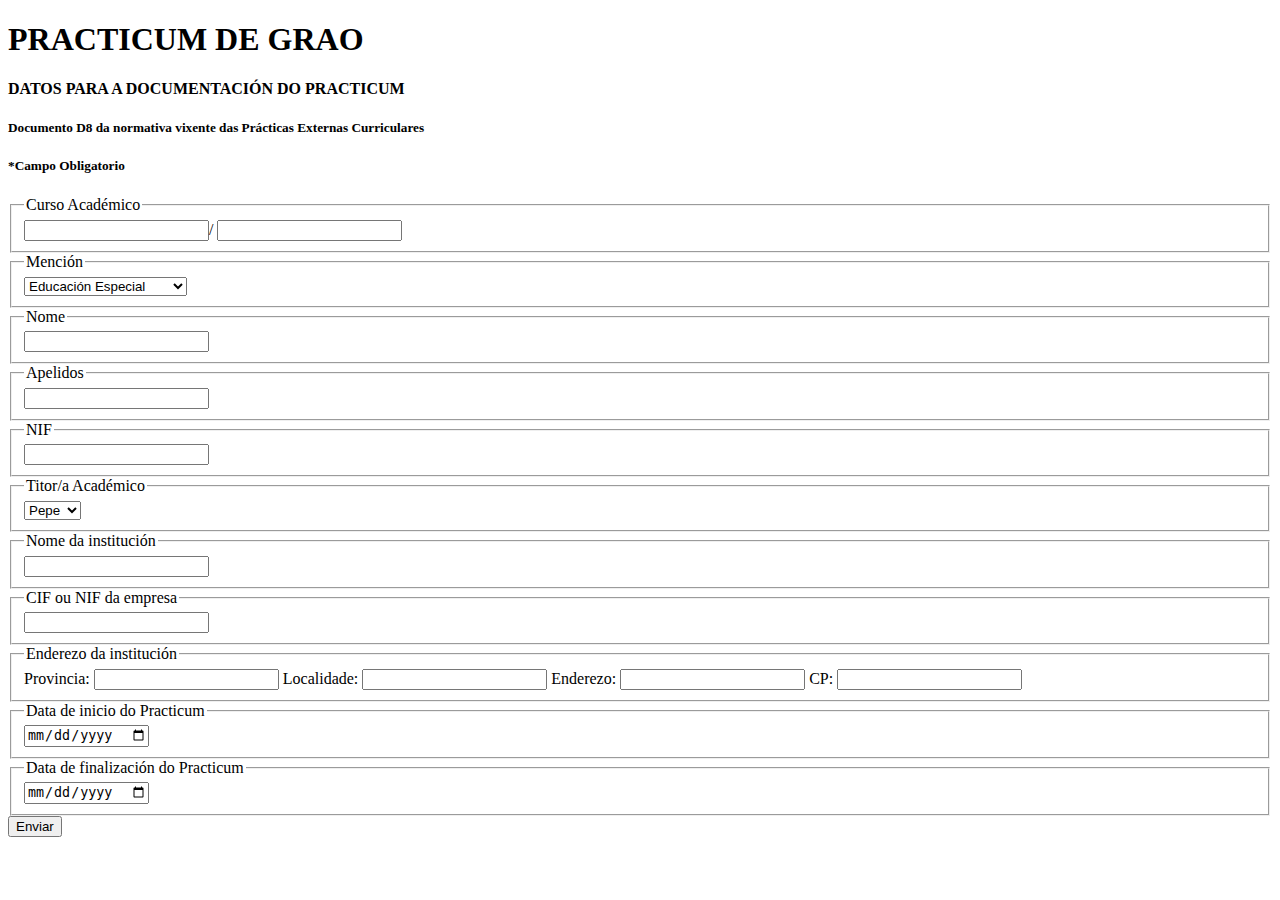
==== infantil.html @ eb47022a "formularios" ====
<!DOCTYPE html>
<html>
    <head>
        <meta charset="utf-8">
        <meta http-equiv="X-UA-Compatible" content="IE=edge">
        <title>Educación Infantil</title>
        <meta name="description" content="Una guía interactiva de primeros pasos para Brackets.">
        <link rel="stylesheet" href="../style/style.css">
    </head>
    <body>
        <section class="titulo">
            <h1>PRACTICUM DE GRAO</h1>
            <H4>DATOS PARA A DOCUMENTACIÓN DO PRACTICUM</H4>
            <H5>Documento D8 da normativa vixente das Prácticas Externas Curriculares</H5>
            <h5>*Campo Obligatorio</h5>
        </section>
        <section class="texto">
        <form action="" method="post" id="infantil">          
            <fieldset>
                <legend>Curso Académico</legend>
                <input type="text" required="true" pattern="[0-9]{4}">/
                <input type="text" required="true" pattern="[0-9]{4}">
            </fieldset>
            <fieldset>
                <legend>Mención</legend>
                <select>
                  <option value="educacionE">Educación Especial</option>
                  <option value="afondamentoC">Afondamento Curricular</option>
                  <option value="linguaE">Lingua Estranxeiras</option>
                </select>
            </fieldset>
            <fieldset>
                <legend>Nome</legend>
                <input type="text" required="true">
            </fieldset>
            <fieldset>
                <legend>Apelidos</legend>
                <input type="text" required="true">
            </fieldset>
            <fieldset>
                <legend>NIF</legend>
                <input type="text" required="true" pattern="[0-9]{8}[A-Z]{1}">
            </fieldset>
            <fieldset>
                <legend>Titor/a Académico</legend>
                <select>
                  <option value="Pepe">Pepe</option>
                  <option value="Ana">Ana</option>
                  <option value="Juan">Juan</option>
                  <option value="Xurxo">Xurxo</option>
                </select>
            </fieldset>
            <fieldset>
                <legend>Nome da institución</legend>
                <input type="text" required="true">
            </fieldset>
            <fieldset>
                <legend>CIF ou NIF da empresa</legend>
                <input type="text" required="true">
            </fieldset>
            <fieldset>
                <legend>Enderezo da institución</legend>
                <label> Provincia: </label><input type="text" required="true" >
                <label> Localidade: </label><input type="text" required="true" >
                <label> Enderezo: </label> <input type="text" required="true" >
                <label> CP: </label> <input type="text" required="true" pattern="[0-9]{5} ">
            </fieldset>
            <fieldset>
                <legend>Data de inicio do Practicum</legend>
                <input type="date" required="true">
            </fieldset>
            <fieldset>
                <legend>Data de finalización do Practicum</legend>
                <input type="date" required="true">
            </fieldset>
        </form>
            <button type="submit" form="infantil" value="Submit">Enviar</button>
        </section>
    </body>
</html>
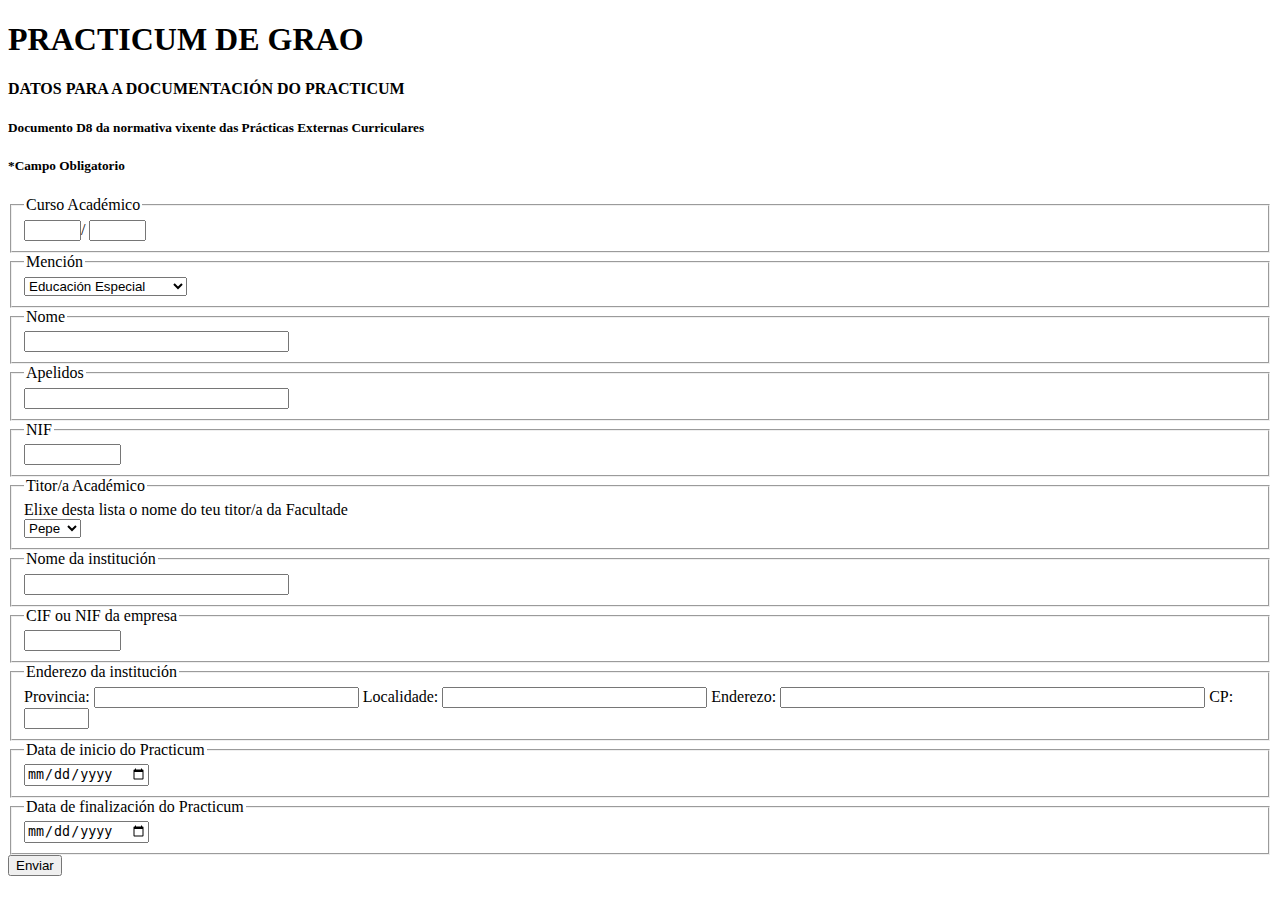
==== commit da6b6fc6: "formularios acabaos y BD" ====
--- a/infantil.html
+++ b/infantil.html
@@ -18,8 +18,8 @@
         <form action="" method="post" id="infantil">          
             <fieldset>
                 <legend>Curso Académico</legend>
-                <input type="text" required="true" pattern="[0-9]{4}">/
-                <input type="text" required="true" pattern="[0-9]{4}">
+                <input type="text" required="true" pattern="[0-9]{4}" size="4" maxlength="4">/
+                <input type="text" required="true" pattern="[0-9]{4}" size="4" maxlength="4">
             </fieldset>
             <fieldset>
                 <legend>Mención</legend>
@@ -31,18 +31,19 @@
             </fieldset>
             <fieldset>
                 <legend>Nome</legend>
-                <input type="text" required="true">
+                <input type="text" required="true" size="30" maxlength="30" pattern="[A-Za-z]{30}">
             </fieldset>
             <fieldset>
                 <legend>Apelidos</legend>
-                <input type="text" required="true">
+                <input type="text" required="true" size="30" maxlength="30" pattern="[A-Za-z]{50}">
             </fieldset>
             <fieldset>
                 <legend>NIF</legend>
-                <input type="text" required="true" pattern="[0-9]{8}[A-Z]{1}">
+                <input type="text" required="true" pattern="[0-9]{8}[A-Z]{1}" size="9" maxlength="9">
             </fieldset>
             <fieldset>
                 <legend>Titor/a Académico</legend>
+                <label>Elixe desta lista o nome do teu titor/a da Facultade</label><br>
                 <select>
                   <option value="Pepe">Pepe</option>
                   <option value="Ana">Ana</option>
@@ -52,18 +53,18 @@
             </fieldset>
             <fieldset>
                 <legend>Nome da institución</legend>
-                <input type="text" required="true">
+                <input type="text" required="true" size="30" maxlength="30" >
             </fieldset>
             <fieldset>
                 <legend>CIF ou NIF da empresa</legend>
-                <input type="text" required="true">
+                <input type="text" required="true" size="9" maxlength="9">
             </fieldset>
             <fieldset>
                 <legend>Enderezo da institución</legend>
-                <label> Provincia: </label><input type="text" required="true" >
-                <label> Localidade: </label><input type="text" required="true" >
-                <label> Enderezo: </label> <input type="text" required="true" >
-                <label> CP: </label> <input type="text" required="true" pattern="[0-9]{5} ">
+                <label> Provincia: </label><input type="text" required="true" size="30" maxlength="30" pattern="[A-Za-z]{30}" >
+                <label> Localidade: </label><input type="text" required="true" size="30" maxlength="30" pattern="[A-Za-z]{30}" >
+                <label> Enderezo: </label> <input type="text" required="true" size="50" maxlength="50" >
+                <label> CP: </label> <input type="text" required="true" pattern="[0-9]{5}" size="5" maxlength="5">
             </fieldset>
             <fieldset>
                 <legend>Data de inicio do Practicum</legend>
@@ -73,8 +74,8 @@
                 <legend>Data de finalización do Practicum</legend>
                 <input type="date" required="true">
             </fieldset>
+            <button type="submit" form="infantil" value="Submit">Enviar</button>
         </form>
-            <button type="submit" form="infantil" value="Submit">Enviar</button>
         </section>
     </body>
 </html>
